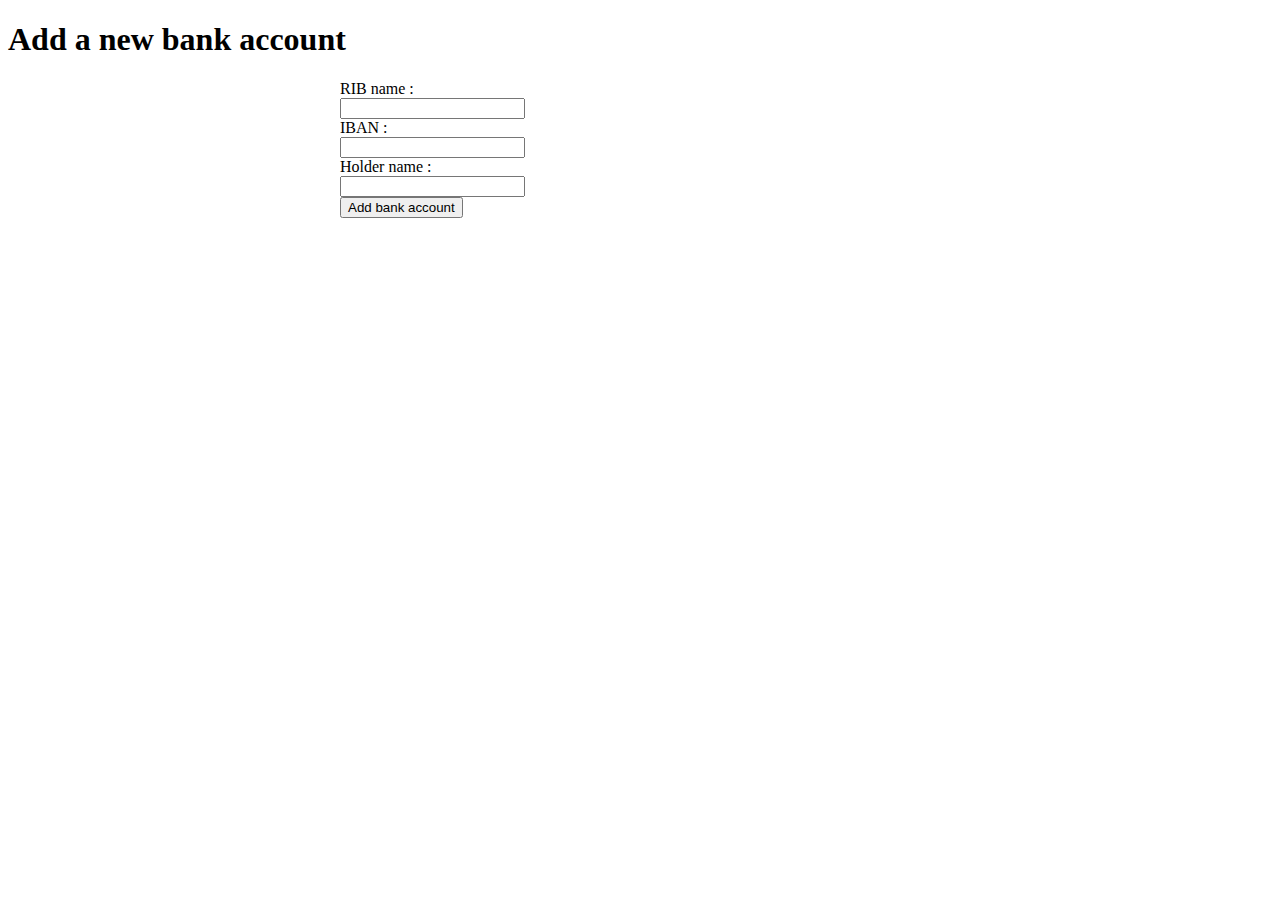
==== src/main/resources/templates/add_bank_account.html @ d8923a6a "implementation of bank account feature to add a bank account and consult bank accounts linked to a l" ====
<!DOCTYPE html>
<html xmlns:th="http://www.thymeleaf.org">
<head>
    <meta charset="ISO-8859-1">
    <title>PayMyBuddy - Add bank account</title>
    <link rel="stylesheet" type="text/css" href="/webjars/bootstrap/css/bootstrap.min.css" />
    <script type="text/javascript" src="/webjars/jquery/jquery.min.js"></script>
    <script type="text/javascript" src="/webjars/bootstrap/js/bootstrap.min.js"></script>
</head>
<body>
<div class="container text-center">
    <div>
        <h1>Add a new bank account</h1>
    </div>
    <form th:action="@{/addBankAccount}"
          method="post" style="max-width: 600px; margin: 0 auto;">
        <div class="m-3">
            <div class="form-group row">
                <label class="col-4 col-form-label">RIB name : </label>
                <div class="col-8">
                    <input type="text" th:name="caption" class="form-control" maxlength="50" />
                </div>
            </div>

            <div class="form-group row">
                <label class="col-4 col-form-label">IBAN : </label>
                <div class="col-8">
                    <input type="text" th:name="iban" class="form-control"
                           required minlength="27" maxlength="27"/>
                </div>
            </div>
            <div class="form-group row">
                <label class="col-4 col-form-label">Holder name : </label>
                <div class="col-8">
                    <input type="text" th:name="holderName" class="form-control"
                           required minlength="3" maxlength="120"/>
                </div>
            </div>
<!--            <input type="hidden" th:name="user" th:value="${currentUser}"/>-->
            <div>
                <button type="submit" class="btn btn-primary">Add bank account</button>
            </div>
            <div>
                <span class="error" style="color: red" th:text="${bankAccountError}"></span>
            </div>
        </div>
    </form>
</div>
</body>
</html>
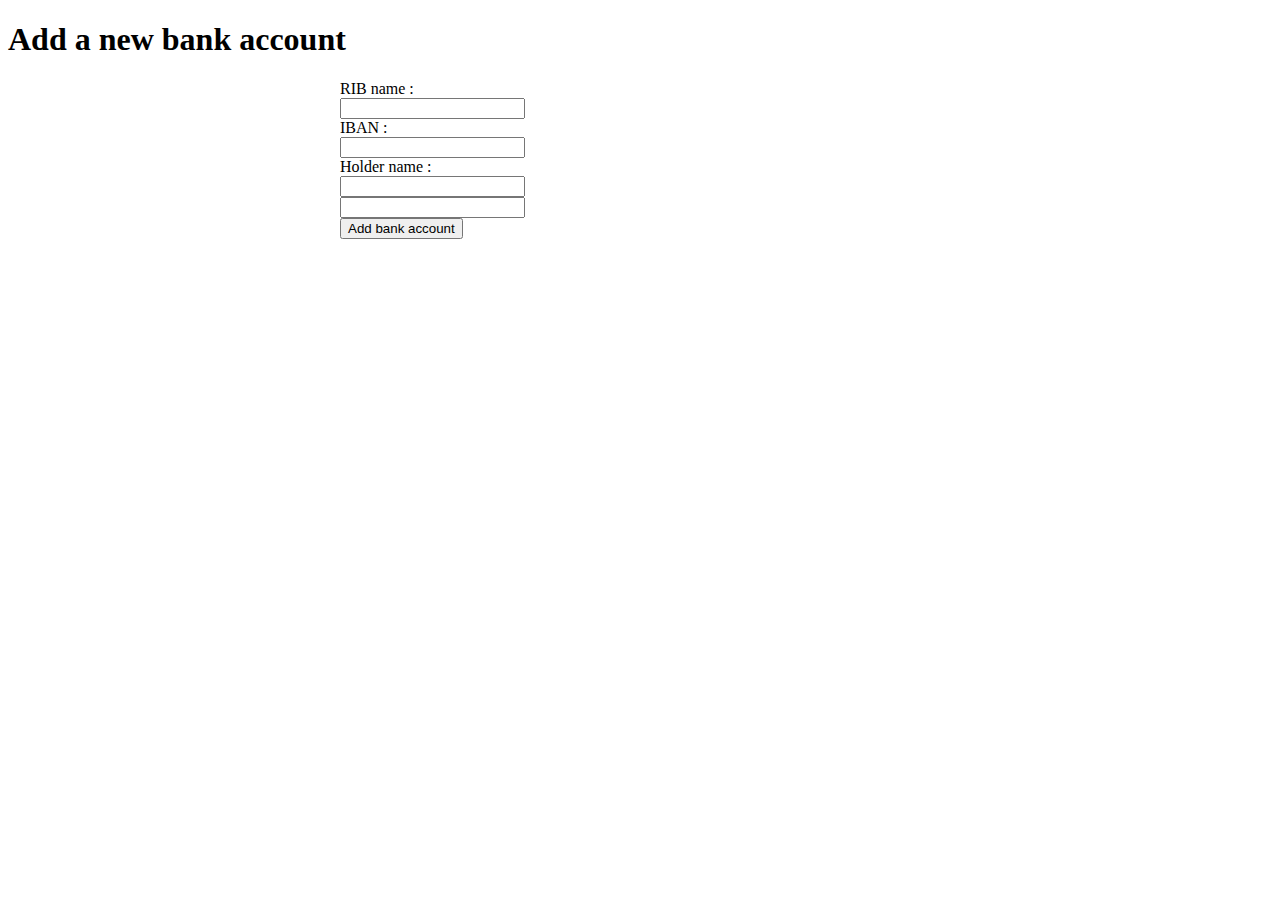
==== commit 0ec5cf9f: "add form and feature to do bank transfers + generify transaction" ====
--- a/src/main/resources/templates/add_bank_account.html
+++ b/src/main/resources/templates/add_bank_account.html
@@ -36,7 +36,7 @@
                            required minlength="3" maxlength="120"/>
                 </div>
             </div>
-<!--            <input type="hidden" th:name="user" th:value="${currentUser}"/>-->
+            <input th:type="hidden" id="user" name="user" th:value="${currentUser.id}" class="form-control" readonly>
             <div>
                 <button type="submit" class="btn btn-primary">Add bank account</button>
             </div>
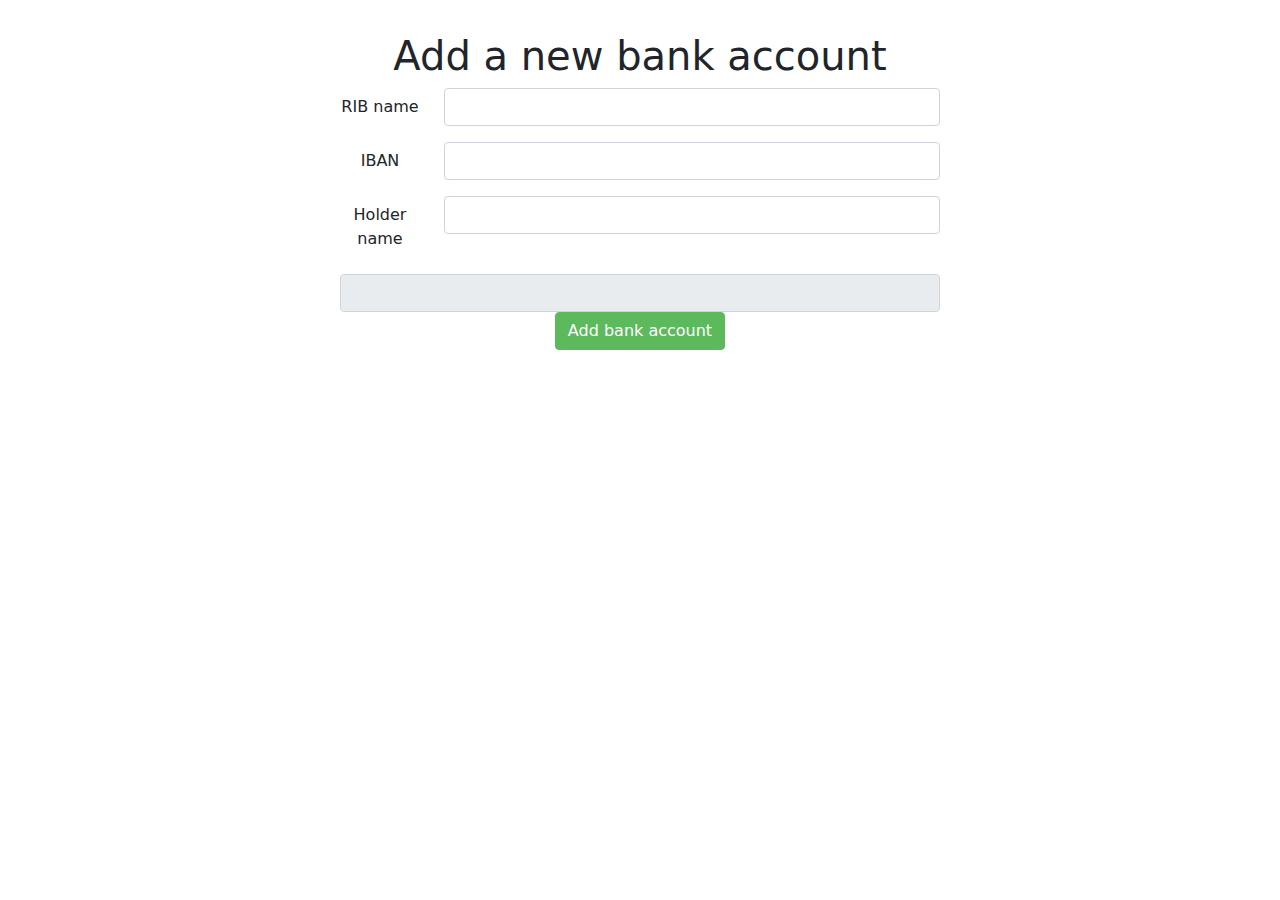
==== commit 0a449f4c: "create fragments for common template elements + modify existing simple templates with fragments and " ====
--- a/src/main/resources/templates/add_bank_account.html
+++ b/src/main/resources/templates/add_bank_account.html
@@ -1,50 +1,53 @@
 <!DOCTYPE html>
 <html xmlns:th="http://www.thymeleaf.org">
-<head>
-    <meta charset="ISO-8859-1">
-    <title>PayMyBuddy - Add bank account</title>
-    <link rel="stylesheet" type="text/css" href="/webjars/bootstrap/css/bootstrap.min.css" />
-    <script type="text/javascript" src="/webjars/jquery/jquery.min.js"></script>
-    <script type="text/javascript" src="/webjars/bootstrap/js/bootstrap.min.js"></script>
-</head>
-<body>
-<div class="container text-center">
-    <div>
-        <h1>Add a new bank account</h1>
-    </div>
-    <form th:action="@{/addBankAccount}"
-          method="post" style="max-width: 600px; margin: 0 auto;">
-        <div class="m-3">
-            <div class="form-group row">
-                <label class="col-4 col-form-label">RIB name : </label>
-                <div class="col-8">
-                    <input type="text" th:name="caption" class="form-control" maxlength="50" />
+    <head>
+        <meta charset="utf-8">
+        <title>Add bank account</title>
+        <link href="../static/css/bootstrap.min.css" rel="stylesheet" media="screen" th:href="@{/css/bootstrap.min.css}"/>
+        <link href="../static/css/pmb.css" rel="stylesheet" media="screen" th:href="@{/css/pmb.css}"/>
+        <script type="text/javascript" src="../static/js/bootstrap.min.js" th:href="@{/js/bootstrap.min.js}"></script>
+    </head>
+    <body>
+        <div class="container">
+            <header class="d-flex flex-wrap justify-content-center py-3" th:replace="/fragments/header :: header"></header>
+            <nav aria-label="breadcrumb" th:replace="/fragments/header :: breadcrumb"></nav>
+
+            <div class="container text-center">
+                <div>
+                    <h1>Add a new bank account</h1>
                 </div>
-            </div>
+                <div>
+                    <span class="error" th:text="${bankAccountError}"></span>
+                </div>
 
-            <div class="form-group row">
-                <label class="col-4 col-form-label">IBAN : </label>
-                <div class="col-8">
-                    <input type="text" th:name="iban" class="form-control"
-                           required minlength="27" maxlength="27"/>
-                </div>
-            </div>
-            <div class="form-group row">
-                <label class="col-4 col-form-label">Holder name : </label>
-                <div class="col-8">
-                    <input type="text" th:name="holderName" class="form-control"
-                           required minlength="3" maxlength="120"/>
-                </div>
-            </div>
-            <input th:type="hidden" id="user" name="user" th:value="${currentUser.id}" class="form-control" readonly>
-            <div>
-                <button type="submit" class="btn btn-primary">Add bank account</button>
-            </div>
-            <div>
-                <span class="error" style="color: red" th:text="${bankAccountError}"></span>
+                <form th:action="@{/addBankAccount}"
+                      method="post" style="max-width: 600px; margin: 0 auto;">
+                    <div class="row mb-3">
+                        <label for="ibanCaption" class="col-sm-2 col-form-label">RIB name</label>
+                        <div class="col-sm-10">
+                            <input type="text" id="ibanCaption" th:name="caption" class="form-control" maxlength="50" />
+                        </div>
+                    </div>
+                    <div class="row mb-3">
+                        <label for="iban" class="col-sm-2 col-form-label">IBAN</label>
+                        <div class="col-sm-10">
+                            <input type="text" id="iban" th:name="iban" class="form-control"
+                                   required minlength="27" maxlength="27"/>
+                        </div>
+                    </div>
+                    <div class="row mb-3">
+                        <label for="ibanHolderName" class="col-sm-2 col-form-label">Holder name</label>
+                        <div class="col-sm-10">
+                            <input type="text" id="ibanHolderName" th:name="holderName" class="form-control"
+                                   required minlength="3" maxlength="120"/>
+                        </div>
+                    </div>
+                    <input th:type="hidden" id="user" name="user" th:value="${currentUser.id}" class="form-control" readonly>
+                    <div>
+                        <button type="submit" class="btn pmb-theme">Add bank account</button>
+                    </div>
+                </form>
             </div>
         </div>
-    </form>
-</div>
-</body>
+    </body>
 </html>